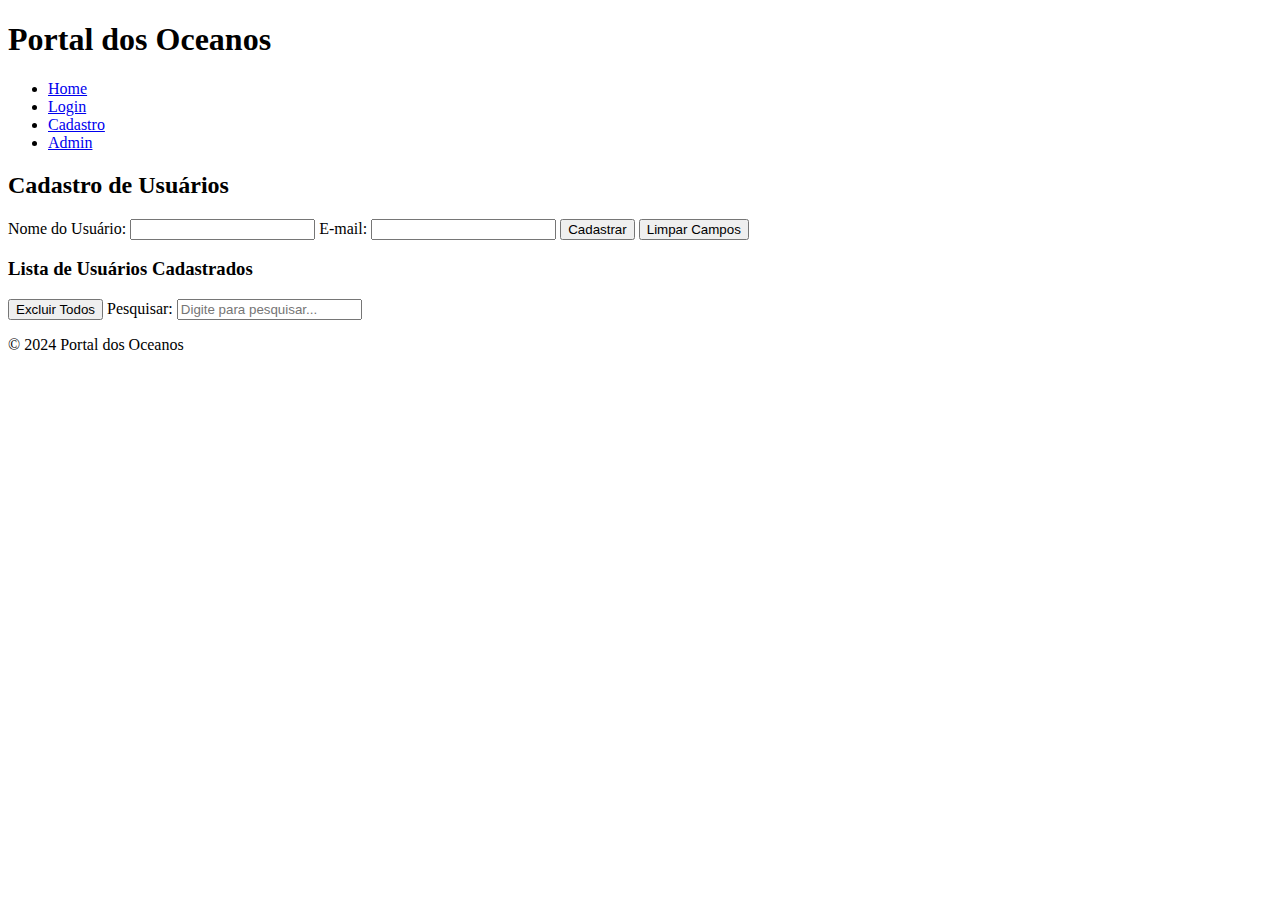
==== admin.html @ 04fc38bb "Add files via upload" ====
<!DOCTYPE html>
<html lang="pt-BR">
<head>
    <meta charset="UTF-8">
    <meta name="viewport" content="width=device-width, initial-scale=1.0">
    <title>Admin - Portal dos Oceanos</title>
    <link rel="stylesheet" href="styles.css">
    <link rel="stylesheet" href="home.css">
</head>
<body>
    <header>
        <h1>Portal dos Oceanos</h1>
        <nav>
            <ul>
                <li><a href="index.html">Home</a></li>
                <li><a href="login.html">Login</a></li>
                <li><a href="cadastro.html">Cadastro</a></li>
                <li><a href="admin.html">Admin</a></li>
            </ul>
        </nav>
    </header>

    <main>
        <h2>Cadastro de Usuários</h2>
        <form id="userForm">
            <label for="username">Nome do Usuário:</label>
            <input type="text" id="username" name="username" required>

            <label for="email">E-mail:</label>
            <input type="email" id="email" name="email" required>

            <button type="submit">Cadastrar</button>
            <button type="button" id="clearFields">Limpar Campos</button>
        </form>

        <h3>Lista de Usuários Cadastrados</h3>
        <ul id="userList"></ul>

        <button type="button" id="clearAll">Excluir Todos</button>

        <label for="search">Pesquisar:</label>
        <input type="text" id="search" placeholder="Digite para pesquisar...">
    </main>

    <footer>
        <p>© 2024 Portal dos Oceanos</p>
    </footer>

    <script src="admin.js"></script>
</body>
</html>
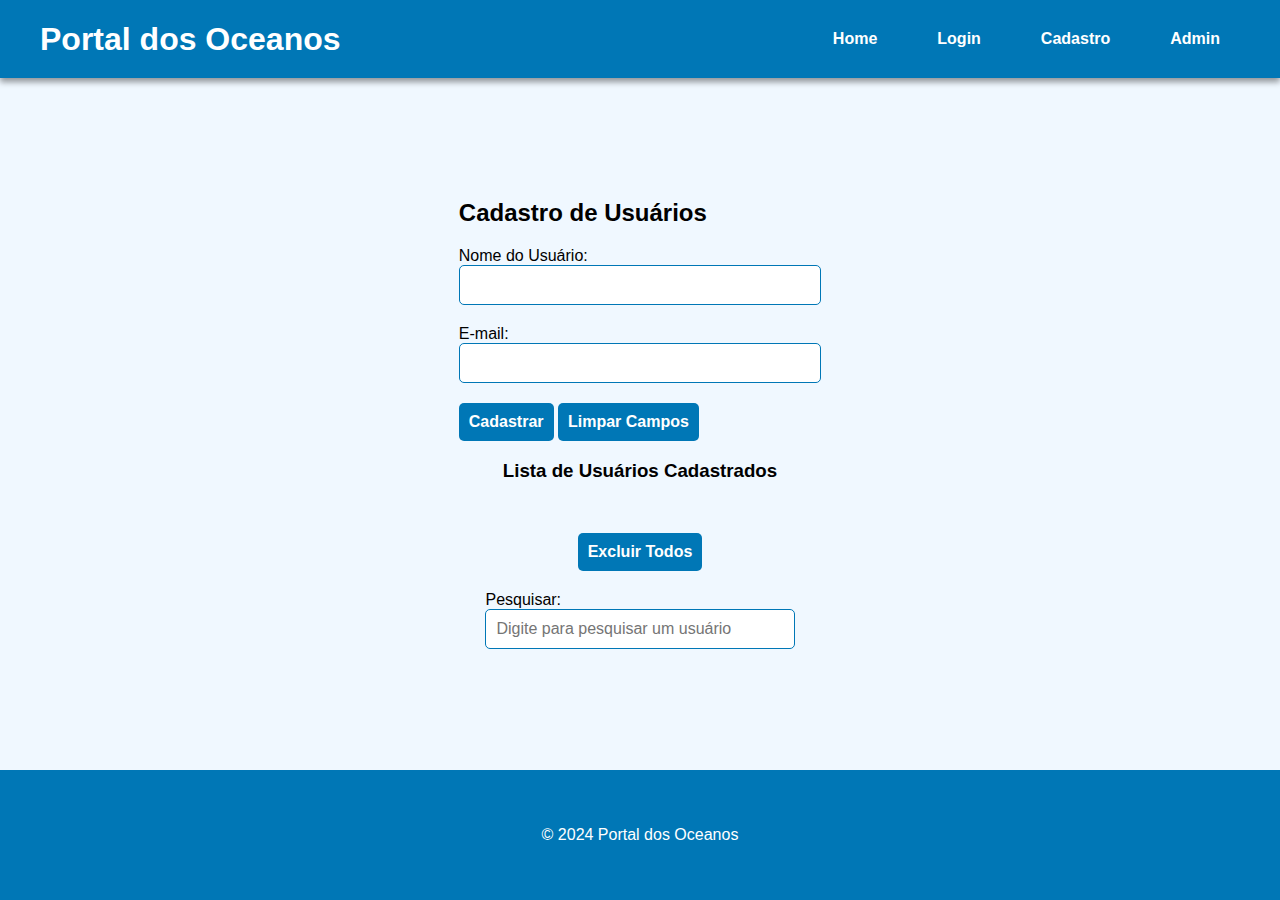
==== commit 2d7a198f: "att css" ====
--- a/admin.html
+++ b/admin.html
@@ -6,6 +6,7 @@
     <title>Admin - Portal dos Oceanos</title>
     <link rel="stylesheet" href="styles.css">
     <link rel="stylesheet" href="home.css">
+    <link rel="stylesheet" href="admin.css">
 </head>
 <body>
     <header>
@@ -21,25 +22,36 @@
     </header>
 
     <main>
-        <h2>Cadastro de Usuários</h2>
-        <form id="userForm">
-            <label for="username">Nome do Usuário:</label>
-            <input type="text" id="username" name="username" required>
+        <div class="admin">
+            <h2>Cadastro de Usuários</h2>
+            <form id="userForm">
+                <div class="container-input">
+                    <label for="username">Nome do Usuário:</label>
+                    <input type="text" id="username" name="username" required>
+                </div>
 
-            <label for="email">E-mail:</label>
-            <input type="email" id="email" name="email" required>
-
-            <button type="submit">Cadastrar</button>
-            <button type="button" id="clearFields">Limpar Campos</button>
-        </form>
-
-        <h3>Lista de Usuários Cadastrados</h3>
-        <ul id="userList"></ul>
-
-        <button type="button" id="clearAll">Excluir Todos</button>
-
-        <label for="search">Pesquisar:</label>
-        <input type="text" id="search" placeholder="Digite para pesquisar...">
+                <div class="container-input">
+                    <label for="email">E-mail:</label>
+                    <input type="email" id="email" name="email" required>
+                </div>
+            
+                <button type="submit">Cadastrar</button>
+                <button type="button" id="clearFields">Limpar Campos</button>
+            </form>
+        </div>
+        
+        <div class="admin-list">
+            <h3>Lista de Usuários Cadastrados</h3>
+            <ul id="userList"></ul>
+            <button type="button" id="clearAll">Excluir Todos</button>
+        </div>
+        
+        
+        <div class="admin-search">
+            <label for="search">Pesquisar:</label>
+            <input type="text" id="search" placeholder="Digite para pesquisar um usuário">
+        </div>
+        
     </main>
 
     <footer>
--- a/home.css
+++ b/home.css
@@ -0,0 +1,471 @@
+body {
+    margin: 0px;
+    font-family: "Roboto", sans-serif;
+}
+
+/* Estilização do Header */
+
+header {
+    display: flex;
+    justify-content: space-between;
+    align-items: center;
+    background-color: #0077b6;
+    color: white;
+    padding: 20px 40px;
+    box-shadow: 0 4px 6px rgba(0, 0, 0, 0.4);
+}
+
+header h1 {
+    font-size: 2rem;
+    font-weight: bold;
+    margin: 0;
+    font-family: 'Arial', sans-serif;
+}
+
+header nav ul {
+    list-style: none;
+    display: flex;
+    margin: 0;
+    padding: 0;
+    gap: 20px; 
+}
+
+header nav ul li {
+    margin: 0;
+}
+
+header nav ul li a {
+    text-decoration: none;
+    color: white;
+    font-size: 1rem;
+    font-weight: bold;
+    padding: 10px 20px;
+    border-radius: 5px;
+    transition: background-color 0.3s ease, color 0.3s ease;
+}
+
+header nav ul li a:hover {
+    background-color: #023e8a; 
+    color: #caf0f8; 
+}
+
+@media (max-width: 768px) {
+    header {
+        flex-direction: column;
+        align-items: flex-start;
+        padding: 20px;
+    }
+
+    header h1 {
+        margin-bottom: 20px;
+    }
+
+    header nav ul {
+        flex-direction: column;
+        width: 100%;
+    }
+
+    header nav ul li a {
+        width: 100%;
+        text-align: center;
+    }
+}
+
+/* section-initial */
+
+.section-initial {
+    display: flex;
+    flex-direction: column;
+    align-items: center;
+    justify-content: center;
+    background-image: url(ocean.jpg);
+    background-size: cover; 
+    background-position: center; 
+    background-repeat: no-repeat;
+    min-height: 70vh;
+    height: 70vh;
+    color: white;
+}
+
+
+.section-initial h2 {
+    font-weight: 700;
+    font-style: normal;
+    font-size: 60px;
+}
+
+/* section-tips */
+
+.section-tips {
+    display: flex;
+    justify-content: space-between;
+    align-items: center;
+    padding: 40px;
+    background-color: rgb(243, 243, 243);
+}
+
+.section-tips-description {
+    display: flex;
+    flex-direction: column;
+    align-items: center;
+    width: 50%;
+    color: #01507a;
+}
+
+.section-tips-description a{
+   text-decoration: none;
+   color: #01507a;
+}
+
+.section-tips-description h3 {
+    font-size: 40px;
+}
+
+.section-tips-description li {
+    margin: 5px;
+    font-size: 18px;
+}
+
+.section-tips-image img{
+    border-radius: 10px;
+    margin: 5px;
+    width: 300px; 
+    height: 250px; 
+    object-fit: cover; 
+    max-width: 100%;
+}
+
+/* section-on-ods-14 */
+
+.section-on-ods-14 {
+    padding: 40px;
+    background-color: #1f97d4;
+    color: white;
+    display: flex;
+    justify-content: space-between;
+    align-items: center;
+}
+
+.section-on-ods-14-image {
+    width: 50%;
+    display: flex;
+    align-items: center;
+    justify-content: center;
+}
+
+.section-on-ods-14-image img{
+    width: 350px;
+}
+
+.section-on-ods-14-description {
+    width: 50%;
+}
+
+.section-on-ods-14-description a {
+    text-decoration: none;
+    color: white;
+}
+
+.section-on-ods-14-description h2 {
+    font-size: 40px;
+}
+
+.section-on-ods-14-description p {
+    width: 70%;
+}
+
+/* section-problems */
+
+.section-problems {
+    background-color: rgb(243, 243, 243);
+    padding: 100px 60px
+}
+
+.section-problems h3 {
+    font-size: 36px;
+    text-align: center;
+    color: #01507a;
+}
+
+.section-problems > div {
+   display: flex;
+   align-items: center;
+   justify-content: center;
+   gap: 25px;
+   margin-bottom: 50px;
+}
+
+/*card-problems-plastic*/
+
+.section-problems-plastic {
+    display: flex;
+    flex-direction: column;
+    gap: 20px;
+}
+
+.section-problems-plastic {
+    position: relative;
+    width: 400px;
+    height: 300px;
+    background-image: url(plastic.jpg);
+    background-size: cover; 
+    background-position: center; 
+    background-repeat: no-repeat;
+    border-radius: 10px;
+    overflow: hidden;
+    cursor: pointer;
+    box-shadow: 0 4px 6px rgba(0, 0, 0, 0.1);
+    transition: transform 0.3s ease, box-shadow 0.3s ease;
+}
+
+.section-problems-plastic::before {
+    content: '';
+    position: absolute;
+    top: 0;
+    left: 0;
+    width: 100%;
+    height: 100%;
+    background-color: rgba(0, 0, 0, 0.5); 
+    transition: background-color 0.3s ease; 
+    z-index: 1;
+}
+
+.section-problems-plastic:hover::before {
+    background-color: rgba(0, 0, 0, 0.0); 
+}
+
+.section-problems-plastic:hover {
+    transform: scale(1.05); 
+    box-shadow: 0 6px 12px rgba(0, 0, 0, 0.2);
+}
+
+.section-problems-plastic p {
+    position: absolute;
+    top: 50%;
+    left: 50%;
+    transform: translate(-50%, -50%);
+    margin: 0;
+    color: white;
+    font-size: 18px;
+    text-align: center;
+    opacity: 0; 
+    transition: opacity 0.3s ease;
+}
+
+.section-problems-plastic:hover p {
+    opacity: 1; 
+}
+
+/*card-ocean-acidification*/
+
+.section-problems-ocean-acidification {
+    display: flex;
+    flex-direction: column;
+    gap: 20px;
+}
+
+.section-problems-ocean-acidification {
+    position: relative;
+    width: 400px;
+    height: 300px;
+    background-image: url(coral-bleaching.jpg);
+    background-size: cover; 
+    background-position: center; 
+    background-repeat: no-repeat;
+    border-radius: 10px;
+    overflow: hidden;
+    cursor: pointer;
+    box-shadow: 0 4px 6px rgba(0, 0, 0, 0.1);
+    transition: transform 0.3s ease, box-shadow 0.3s ease;
+}
+
+.section-problems-ocean-acidification::before {
+    content: '';
+    position: absolute;
+    top: 0;
+    left: 0;
+    width: 100%;
+    height: 100%;
+    background-color: rgba(0, 0, 0, 0.5); 
+    transition: background-color 0.3s ease; 
+    z-index: 1;
+}
+
+
+.section-problems-ocean-acidification:hover::before {
+    background-color: rgba(0, 0, 0, 0.0); 
+}
+
+.section-problems-ocean-acidification:hover {
+    transform: scale(1.05); 
+    box-shadow: 0 6px 12px rgba(0, 0, 0, 0.2);
+}
+
+.section-problems-ocean-acidification p {
+    position: absolute;
+    top: 50%;
+    left: 50%;
+    transform: translate(-50%, -50%);
+    margin: 0;
+    color: white;
+    font-size: 18px;
+    text-align: center;
+    opacity: 0; 
+    transition: opacity 0.3s ease;
+}
+
+.section-problems-ocean-acidification:hover p {
+    opacity: 1; 
+}
+
+/*cards-predatory-fishing*/
+
+.section-problems-predatory-fishing {
+    display: flex;
+    flex-direction: column;
+    gap: 20px;
+}
+
+.section-problems-predatory-fishing {
+    position: relative;
+    width: 400px;
+    height: 300px;
+    background-image: url(predatory-fishing.jpg);
+    background-size: cover; 
+    background-position: center; 
+    background-repeat: no-repeat;
+    border-radius: 10px;
+    overflow: hidden;
+    cursor: pointer;
+    box-shadow: 0 4px 6px rgba(0, 0, 0, 0.1);
+    transition: transform 0.3s ease, box-shadow 0.3s ease;
+}
+
+.section-problems-predatory-fishing::before {
+    content: '';
+    position: absolute;
+    top: 0;
+    left: 0;
+    width: 100%;
+    height: 100%;
+    background-color: rgba(0, 0, 0, 0.5); 
+    transition: background-color 0.3s ease; 
+    z-index: 1;
+}
+
+
+.section-problems-predatory-fishing:hover::before {
+    background-color: rgba(0, 0, 0, 0.0); 
+}
+
+.section-problems-predatory-fishing:hover {
+    transform: scale(1.05); 
+    box-shadow: 0 6px 12px rgba(0, 0, 0, 0.2);
+}
+
+
+.section-problems-predatory-fishing p {
+    position: absolute;
+    top: 50%;
+    left: 50%;
+    transform: translate(-50%, -50%);
+    margin: 0;
+    color: white;
+    font-size: 18px;
+    text-align: center;
+    opacity: 0; 
+    transition: opacity 0.3s ease;
+}
+
+.section-problems-predatory-fishing:hover p {
+    opacity: 1; 
+}
+
+/* section-goals */
+
+.section-goals {
+    background-color: #1f97d4;
+    color: white;
+    display: flex;
+    align-items: center;
+    flex-direction: column;
+}
+
+.section-goals a{
+    text-decoration: none;
+    color: white
+}
+
+.section-goals > div {
+    width: 50%;
+}
+
+.section-goals {
+    background-color: #1f97d4;
+    padding: 20px; 
+    box-shadow: 0 4px 8px rgba(0, 0, 0, 0.1); 
+    color: white;
+}
+
+.section-goals h3 {
+    font-size: 40px;
+    padding-bottom: 10px; 
+    margin-bottom: 15px;
+    text-align: center;
+}
+
+.section-goals p {
+    font-size: 18px;
+    font-weight: 600;
+    margin-bottom: 15px; 
+}
+
+.section-goals ul {
+    list-style-type: disc; 
+    padding-left: 20px;
+    line-height: 1.6; 
+}
+
+.section-goals li {
+    margin-bottom: 10px; 
+}
+
+/* section-help */
+
+.section-help  {
+    background-color: rgb(243, 243, 243);
+    padding: 60px;
+    color: #01507a;
+}
+
+
+.section-help h3 {
+    font-size: 40px;
+    padding-bottom: 10px; 
+    text-align: center;
+    margin-bottom: 50px;
+}
+
+.section-help li {
+    margin-bottom: 20px;
+    text-align: center;
+}
+
+.section-help blockquote {
+    margin-top: 40px;
+    text-align: center;
+}
+
+/*footer*/
+
+footer {
+    background-color: #0077b6;
+    padding: 40px;
+    text-align: center;
+    color: white;
+}
+
+footer a {
+    color: white;
+    text-decoration: none;
+}--- a/admin.css
+++ b/admin.css
@@ -0,0 +1,81 @@
+
+
+body {
+    margin: 0px;
+    font-family: "Roboto", sans-serif;
+    background-color: aliceblue;
+    min-height: 100vh;
+    height: 100%;
+    background-size: cover;
+    background-position: center;
+    display: flex;
+    flex-direction: column;
+    justify-content: space-between;
+}
+
+main {
+    display: flex;
+    flex-direction: column;
+    align-items: center;
+}
+
+.admin {
+    max-width: 700px;
+}
+
+.container-input {
+    width: 100%;
+    margin: 20px 0px 20px 0px;
+}
+
+input[type="email"],
+input[type="text"],
+input[type="password"] {
+    width: 100%; 
+    box-sizing: border-box; 
+    padding: 10px;
+    font-size: 1rem;
+    border: 1px solid #0077b6;
+    border-radius: 5px;
+    transition: border-color 0.3s ease;
+}
+
+input[type="email"]:focus,
+input[type="text"]:focus,
+input[type="password"]:focus {
+    border-color: #023e8a;
+}
+
+button {
+    padding: 10px;
+    font-size: 1rem;
+    font-weight: bold;
+    color: white;
+    background-color: #0077b6;
+    border: none;
+    border-radius: 5px;
+    cursor: pointer;
+}
+
+button:hover {
+    background-color: #023e8a;
+}
+
+.admin-list {
+    display: flex;
+    flex-direction: column;
+    justify-content: center;
+    align-items: center;
+}
+
+li {
+    display: flex;
+    align-items: center;
+    justify-content: space-between;
+    gap: 15px;
+    margin-top: 20px;
+}
+
+.admin-search {
+    margin: 20px 0px 20px 0px;
+}